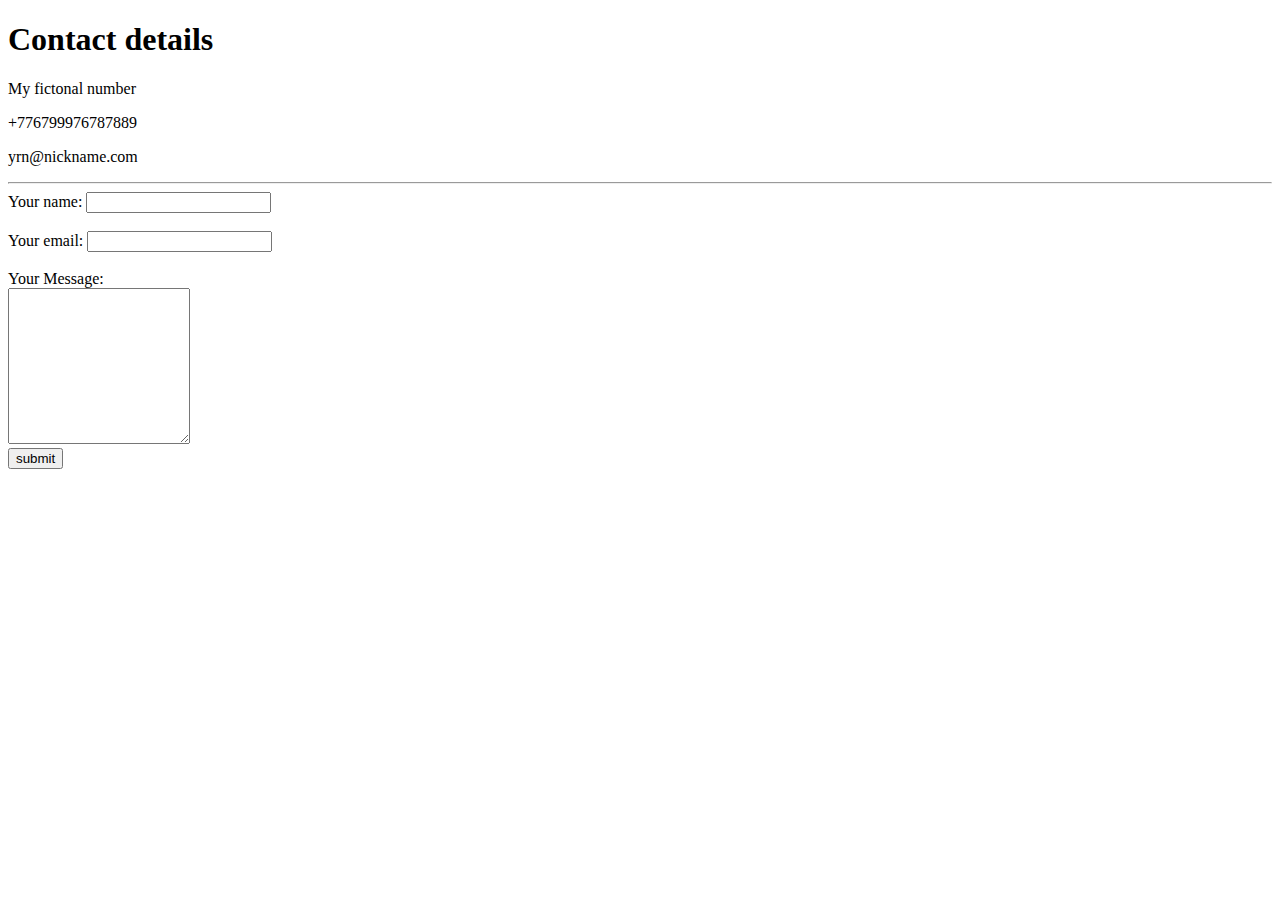
==== contact-me.html @ 18d2229b "I add some text on my code" ====
<!DOCTYPE html>
<html lang="en">
<head>
    <meta charset="UTF-8">
    <meta http-equiv="X-UA-Compatible" content="IE=edge">
    <meta name="viewport" content="width=device-width, initial-scale=1.0">
    <title>contact-me</title>
</head>
<body>
    <h1> Contact details </h1>
    <p> My fictonal number</p> 
    <p> +776799976787889</p>
    <p> yrn@nickname.com</p>
<hr>
    <form class="" action="mailto:yuran@unpi.dev" method="post" > 
        <label>Your name: </label>
        <input type="text" name="" value=" "><br><br>
        <label>Your email: </label>
        <input type="email" name="" value=" "> <br><br>
        <label>Your Message: </label><br>
        <textarea name="name" rows="10" col="30"> </textarea><br>
        <input type="submit" name="" value="submit">
        </form>
</body>
</html>
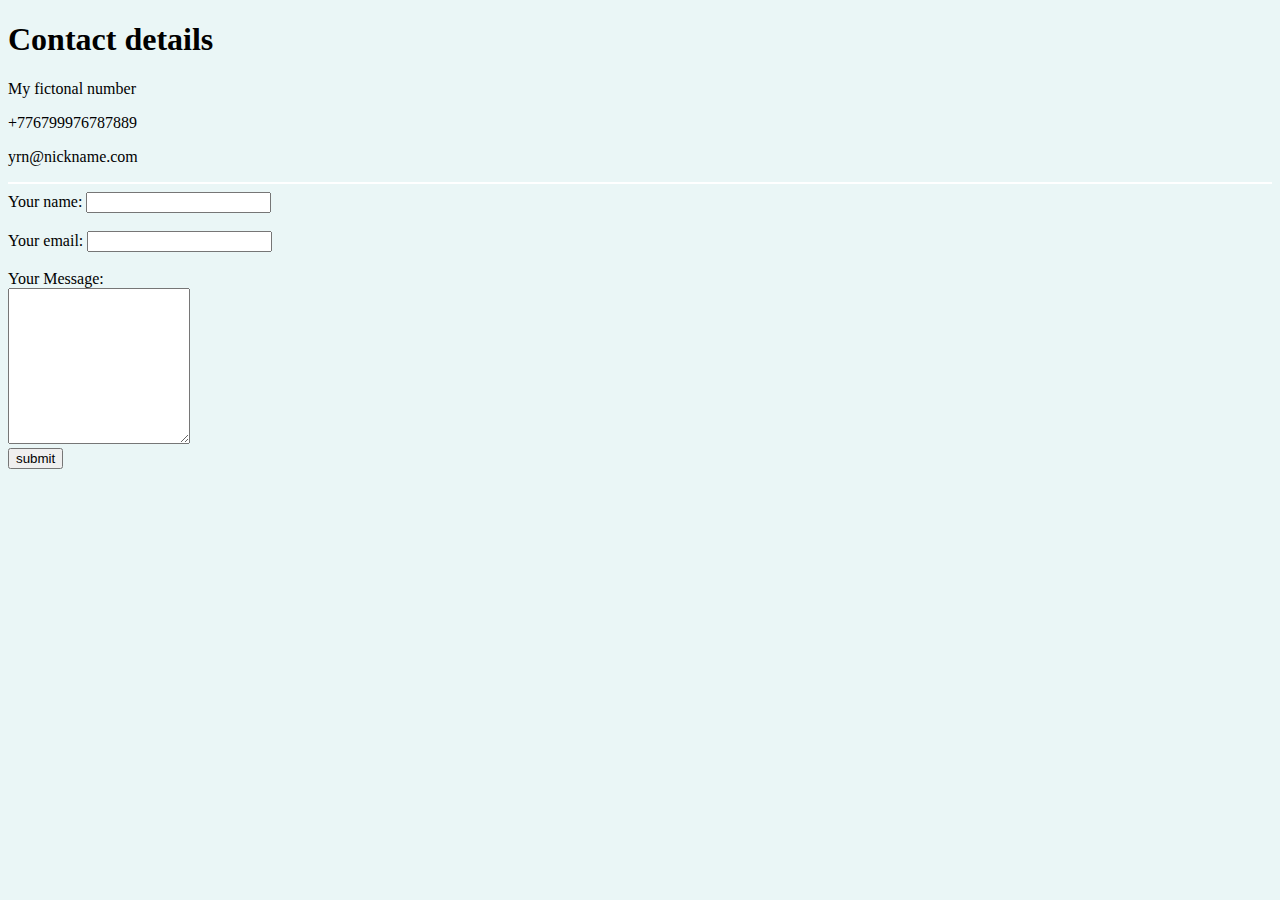
==== commit 64afe750: "add some style to my website" ====
--- a/contact-me.html
+++ b/contact-me.html
@@ -5,6 +5,21 @@
     <meta http-equiv="X-UA-Compatible" content="IE=edge">
     <meta name="viewport" content="width=device-width, initial-scale=1.0">
     <title>contact-me</title>
+
+    <style>
+        body{
+            background-color: #EAF6F6;
+        }
+        hr{
+            background-color: white;
+            border-style: none;
+            height: 2px;
+        }
+        img {
+            height: 40px;
+        }
+    </style>
+
 </head>
 <body>
     <h1> Contact details </h1>
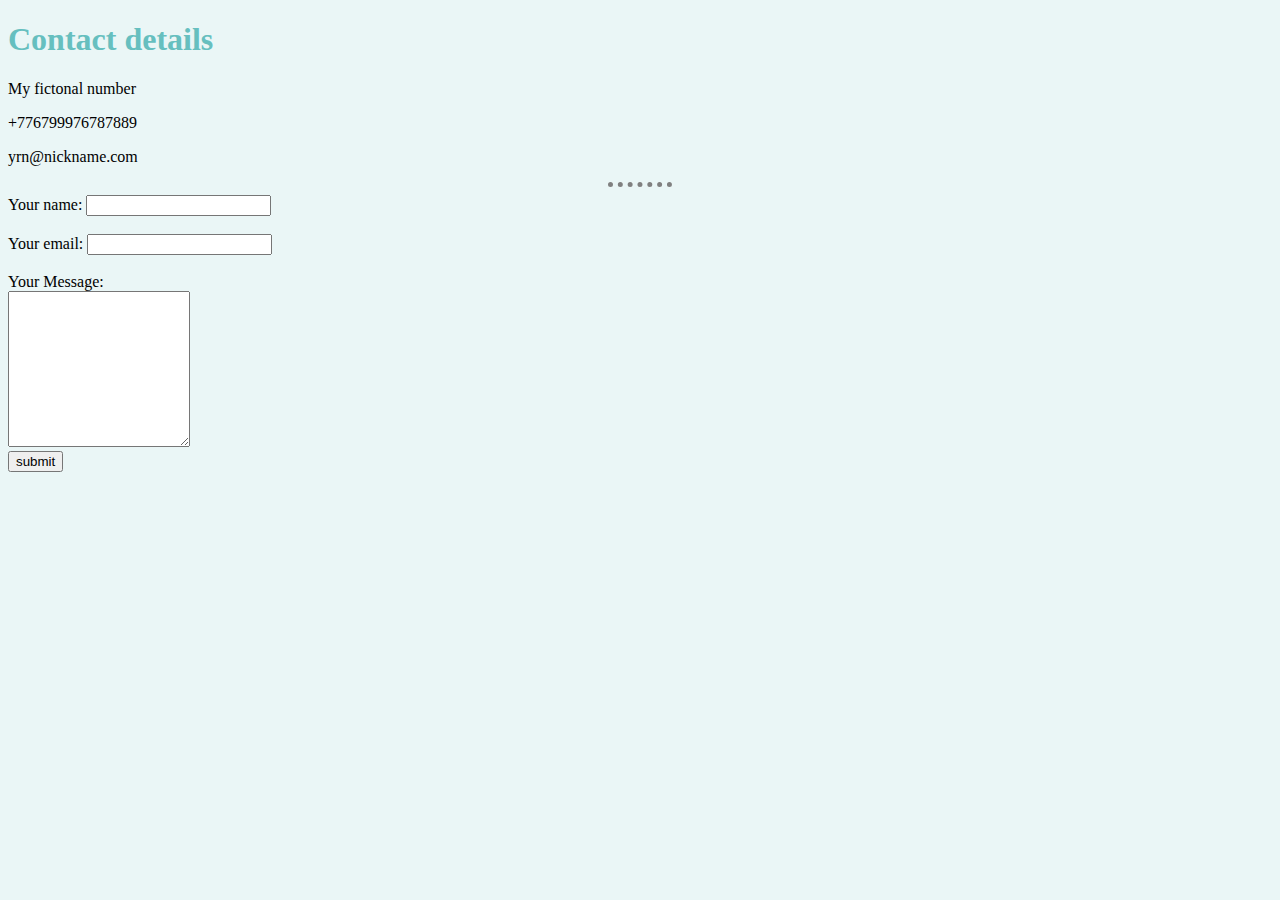
==== commit dcd425eb: "i added some new style" ====
--- a/contact-me.html
+++ b/contact-me.html
@@ -5,21 +5,7 @@
     <meta http-equiv="X-UA-Compatible" content="IE=edge">
     <meta name="viewport" content="width=device-width, initial-scale=1.0">
     <title>contact-me</title>
-
-    <style>
-        body{
-            background-color: #EAF6F6;
-        }
-        hr{
-            background-color: white;
-            border-style: none;
-            height: 2px;
-        }
-        img {
-            height: 40px;
-        }
-    </style>
-
+    <link rel="stylesheet" href="style.css">
 </head>
 <body>
     <h1> Contact details </h1>
--- a/style.css
+++ b/style.css
@@ -0,0 +1,17 @@
+body{
+    background-color: #EAF6F6;
+}
+hr{
+    border-style: none;
+    border-top-style: dotted;
+    border-color: gray;
+    border-width: 5px;
+    width: 5%;
+}
+img {
+    height: 250px;
+}
+
+h1, h3{
+    color: #66BFBF;
+}